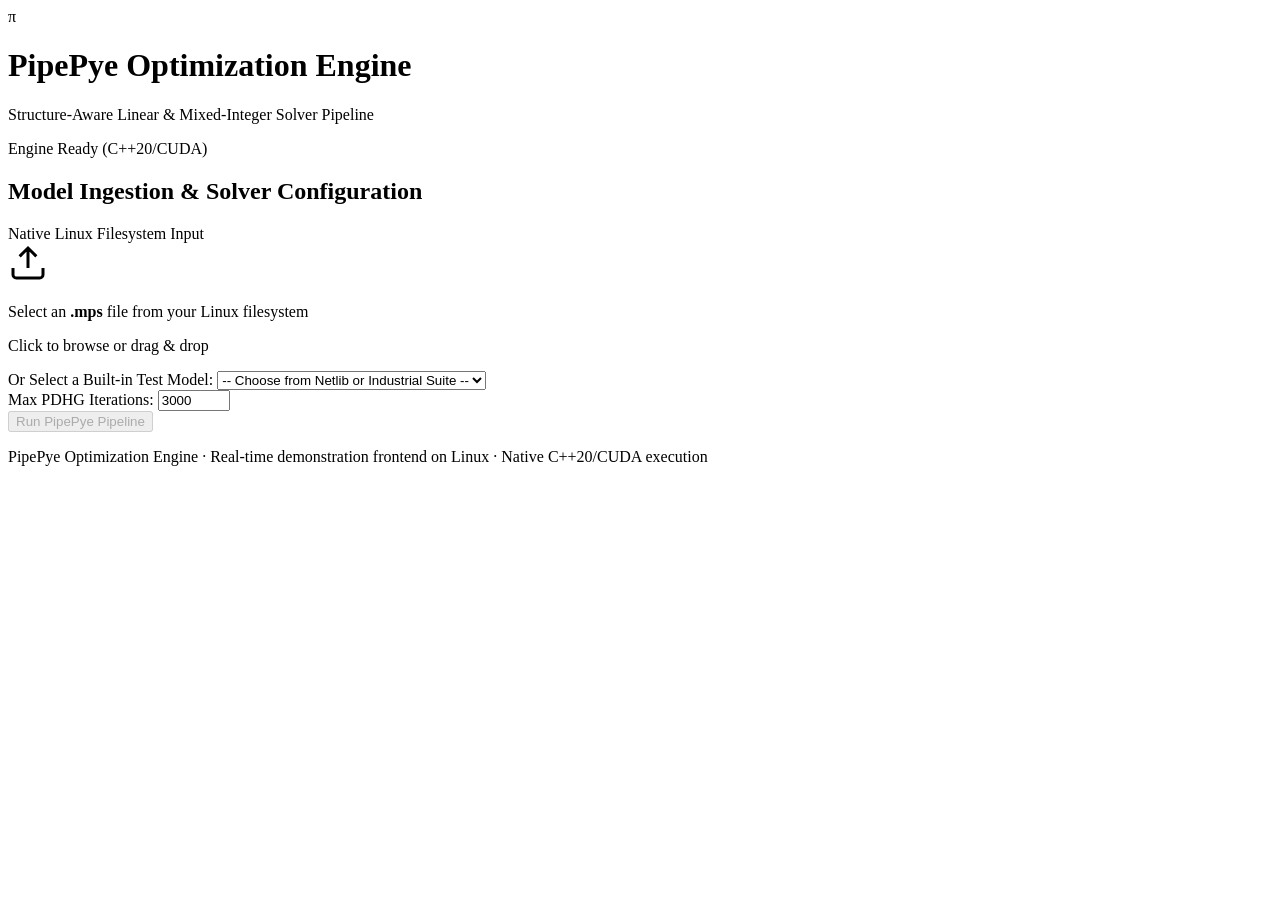
==== dashboard/index.html @ 80435244 "Add local demonstration frontend and C++/CUDA pipeline runner" ====
<!DOCTYPE html>
<html lang="en">
<head>
    <meta charset="UTF-8">
    <meta name="viewport" content="width=device-width, initial-scale=1.0">
    <title>PipePye Optimization Engine — Technical Demonstration Dashboard</title>
    <link rel="stylesheet" href="/dashboard.css">
</head>
<body>
    <header class="app-header">
        <div class="header-container">
            <div class="brand">
                <span class="brand-logo">π</span>
                <div>
                    <h1 class="brand-title">PipePye Optimization Engine</h1>
                    <p class="brand-subtitle">Structure-Aware Linear & Mixed-Integer Solver Pipeline</p>
                </div>
            </div>
            <div class="header-controls">
                <div class="status-indicator">
                    <span class="status-dot ready" id="system-status-dot"></span>
                    <span id="system-status-text">Engine Ready (C++20/CUDA)</span>
                </div>
            </div>
        </div>
    </header>

    <main class="main-container">
        <!-- Input & Control Section -->
        <section class="card control-card">
            <div class="card-header">
                <h2>Model Ingestion & Solver Configuration</h2>
                <span class="badge">Native Linux Filesystem Input</span>
            </div>
            <div class="card-body">
                <div class="control-grid">
                    <!-- File Selection Area -->
                    <div class="file-drop-zone" id="drop-zone">
                        <input type="file" id="mps-file-input" accept=".mps" style="display: none;">
                        <div class="drop-zone-content" id="drop-zone-prompt">
                            <svg width="40" height="40" viewBox="0 0 24 24" fill="none" stroke="currentColor" stroke-width="1.8">
                                <path d="M21 15v4a2 2 0 0 1-2 2H5a2 2 0 0 1-2-2v-4M17 8l-5-5-5 5M12 3v12"/>
                            </svg>
                            <p class="primary-text">Select an <strong>.mps</strong> file from your Linux filesystem</p>
                            <p class="secondary-text">Click to browse or drag & drop</p>
                        </div>
                        <div class="selected-file-info" id="selected-file-info" style="display: none;">
                            <span class="file-icon">📄</span>
                            <span class="file-name" id="selected-file-name">None</span>
                            <span class="file-size" id="selected-file-size">0 KB</span>
                            <button class="btn-text" id="btn-clear-file">Change</button>
                        </div>
                    </div>

                    <!-- Preset Samples & Solver Controls -->
                    <div class="controls-side">
                        <div class="form-group">
                            <label for="sample-select">Or Select a Built-in Test Model:</label>
                            <select id="sample-select">
                                <option value="">-- Choose from Netlib or Industrial Suite --</option>
                            </select>
                        </div>

                        <div class="form-group row-group">
                            <div>
                                <label for="max-iters">Max PDHG Iterations:</label>
                                <input type="number" id="max-iters" value="3000" min="100" max="20000" step="100">
                            </div>
                            <div class="action-wrap">
                                <button id="btn-solve" class="btn btn-primary" disabled>
                                    <span class="btn-spinner" id="btn-spinner" style="display: none;"></span>
                                    Run PipePye Pipeline
                                </button>
                            </div>
                        </div>
                    </div>
                </div>

                <!-- Execution Progress Log Bar -->
                <div class="execution-progress" id="execution-progress" style="display: none;">
                    <div class="progress-bar-container">
                        <div class="progress-bar-fill" id="progress-bar-fill"></div>
                    </div>
                    <div class="progress-steps" id="progress-steps">
                        <span class="step-label active" id="step-ingest">Ingestion</span>
                        <span class="step-label" id="step-prep">Presolve & Scaling</span>
                        <span class="step-label" id="step-struct">Structural Prediction</span>
                        <span class="step-label" id="step-solve">Core Solvers</span>
                        <span class="step-label" id="step-verify">Solution Verification</span>
                    </div>
                </div>
            </div>
        </section>

        <!-- Error Container -->
        <div id="error-container" class="alert alert-error" style="display: none;"></div>

        <!-- Results View (Hidden until execution completes) -->
        <div id="results-view" style="display: none;">

            <!-- Executive Summary Banner -->
            <section class="card summary-banner">
                <div class="summary-grid">
                    <div class="summary-item">
                        <span class="summary-label">Model Name</span>
                        <span class="summary-value" id="res-model-name">-</span>
                        <span class="summary-sub" id="res-parse-time">Parse: 0.0 ms</span>
                    </div>
                    <div class="summary-item">
                        <span class="summary-label">Pre-Registered Prediction</span>
                        <span class="summary-value" id="res-predicted-engine">-</span>
                        <span class="summary-sub" id="res-prediction-rationale">-</span>
                    </div>
                    <div class="summary-item">
                        <span class="summary-label">Empirical Winner</span>
                        <span class="summary-value highlight" id="res-winner-engine">-</span>
                        <span class="summary-sub" id="res-winner-time">Time: - ms</span>
                    </div>
                    <div class="summary-item">
                        <span class="summary-label">Structural Hypothesis</span>
                        <span class="badge badge-outcome" id="res-prediction-badge">-</span>
                        <span class="summary-sub" id="res-verif-badge">Verification: -</span>
                    </div>
                    <div class="summary-item">
                        <span class="summary-label">Optimal Objective</span>
                        <span class="summary-value mono" id="res-best-obj">-</span>
                        <span class="summary-sub" id="res-obj-status">Consistent</span>
                    </div>
                </div>
            </section>

            <!-- Grid Layout for Solver Phases -->
            <div class="two-column-grid">

                <!-- Phase 1: Sparse Representation & Core Memory -->
                <section class="card">
                    <div class="card-header">
                        <h3>Phase 1: Sparse Representation & Storage</h3>
                        <span class="tag">Raw Matrix Topology</span>
                    </div>
                    <div class="card-body">
                        <table class="data-table">
                            <tbody>
                                <tr><td>Dimensions $(m \times n)$</td><td class="mono font-bold" id="p1-dims">-</td></tr>
                                <tr><td>Nonzeros (NNZ)</td><td class="mono" id="p1-nnz">-</td></tr>
                                <tr><td>Matrix Density $(\rho)$</td><td class="mono" id="p1-density">-</td></tr>
                                <tr><td>Variables Breakdown</td><td id="p1-vars">-</td></tr>
                                <tr><td>Constraint Senses</td><td id="p1-senses">-</td></tr>
                                <tr><td>COO Buffer Footprint</td><td class="mono" id="p1-coo-mem">-</td></tr>
                                <tr><td>CSR Matrix Footprint</td><td class="mono" id="p1-csr-mem">-</td></tr>
                                <tr><td>CSC Matrix Footprint</td><td class="mono" id="p1-csc-mem">-</td></tr>
                                <tr><td>SpMV Kernel Selection</td><td class="highlight-text" id="p1-spmv-suit">-</td></tr>
                            </tbody>
                        </table>
                    </div>
                </section>

                <!-- Phase 2: Presolve & Scaling -->
                <section class="card">
                    <div class="card-header">
                        <h3>Phase 2: Presolve & Ruiz Scaling</h3>
                        <span class="tag">Preconditioning Pipeline</span>
                    </div>
                    <div class="card-body">
                        <table class="data-table">
                            <thead>
                                <tr>
                                    <th>Metric</th>
                                    <th>Raw Model</th>
                                    <th>Prepared</th>
                                    <th>Reduction</th>
                                </tr>
                            </thead>
                            <tbody>
                                <tr>
                                    <td>Rows $(m)$</td>
                                    <td class="mono" id="p2-raw-rows">-</td>
                                    <td class="mono" id="p2-prep-rows">-</td>
                                    <td class="mono text-green" id="p2-rows-red">-</td>
                                </tr>
                                <tr>
                                    <td>Columns $(n)$</td>
                                    <td class="mono" id="p2-raw-cols">-</td>
                                    <td class="mono" id="p2-prep-cols">-</td>
                                    <td class="mono text-green" id="p2-cols-red">-</td>
                                </tr>
                                <tr>
                                    <td>Nonzeros (NNZ)</td>
                                    <td class="mono" id="p2-raw-nnz">-</td>
                                    <td class="mono" id="p2-prep-nnz">-</td>
                                    <td class="mono text-green" id="p2-nnz-red">-</td>
                                </tr>
                                <tr>
                                    <td>Density $(\rho)$</td>
                                    <td class="mono" id="p2-raw-density">-</td>
                                    <td class="mono" id="p2-prep-density">-</td>
                                    <td class="mono" id="p2-density-change">-</td>
                                </tr>
                            </tbody>
                        </table>
                        <div class="callout mt-3">
                            <div class="callout-row">
                                <span class="label">Dynamic Range Compression:</span>
                                <span class="mono" id="p2-dynamic-range">-</span>
                            </div>
                            <div class="callout-row">
                                <span class="label">Equilibration Method:</span>
                                <span id="p2-scaling-method">Ruiz Equilibration (L-inf)</span>
                            </div>
                            <div class="callout-row">
                                <span class="label">Preparation Latency:</span>
                                <span class="mono" id="p2-prep-time">- ms</span>
                            </div>
                        </div>
                    </div>
                </section>

            </div>

            <!-- Phase 5: Structure & Pre-Registered Recommendation -->
            <section class="card">
                <div class="card-header">
                    <h3>Phase 5: Structural Moments & Algorithmic Selection</h3>
                    <span class="tag">Graph & Matrix Invariants</span>
                </div>
                <div class="card-body">
                    <div class="metrics-row">
                        <div class="metric-card">
                            <span class="metric-title">Staircase Score</span>
                            <span class="metric-val" id="p5-staircase">-</span>
                            <span class="metric-desc">Multi-period time coupling</span>
                        </div>
                        <div class="metric-card">
                            <span class="metric-title">Row Gini Index</span>
                            <span class="metric-val" id="p5-row-gini">-</span>
                            <span class="metric-desc">Degree imbalance / Hub rows</span>
                        </div>
                        <div class="metric-card">
                            <span class="metric-title">Row Degree (Max / Avg)</span>
                            <span class="metric-val" id="p5-row-degree">-</span>
                            <span class="metric-desc">Nonzeros per row constraint</span>
                        </div>
                        <div class="metric-card">
                            <span class="metric-title">Half-Bandwidth</span>
                            <span class="metric-val" id="p5-bandwidth">-</span>
                            <span class="metric-desc">Diagonal profile envelope</span>
                        </div>
                        <div class="metric-card">
                            <span class="metric-title">Integrality Ratio</span>
                            <span class="metric-val" id="p5-integrality">-</span>
                            <span class="metric-desc">Discrete variables ratio</span>
                        </div>
                    </div>
                    <div class="prediction-box mt-3">
                        <div class="prediction-header">
                            <strong>Pre-Registered Solver Recommendation:</strong>
                            <span class="badge badge-info" id="p5-rec-badge">-</span>
                        </div>
                        <p class="prediction-rationale-text" id="p5-rec-rationale">-</p>
                    </div>
                </div>
            </section>

            <!-- Phase 3: First-Order PDHG Convergence & Execution -->
            <section class="card">
                <div class="card-header">
                    <h3>Phase 3: First-Order PDHG Solvers (CPU & GPU)</h3>
                    <span class="tag">Iteration Convergence</span>
                </div>
                <div class="card-body">
                    <div class="pdhg-layout">
                        <!-- Table comparison -->
                        <div class="pdhg-table-wrap">
                            <table class="data-table">
                                <thead>
                                    <tr>
                                        <th>Backend</th>
                                        <th>Status</th>
                                        <th>Objective</th>
                                        <th>Iters</th>
                                        <th>Primal Res</th>
                                        <th>Dual Res</th>
                                        <th>Time</th>
                                    </tr>
                                </thead>
                                <tbody>
                                    <tr>
                                        <td><strong>CPU (Baseline)</strong></td>
                                        <td><span class="badge" id="pdhg-cpu-status">-</span></td>
                                        <td class="mono" id="pdhg-cpu-obj">-</td>
                                        <td class="mono" id="pdhg-cpu-iters">-</td>
                                        <td class="mono" id="pdhg-cpu-pres">-</td>
                                        <td class="mono" id="pdhg-cpu-dres">-</td>
                                        <td class="mono" id="pdhg-cpu-time">- ms</td>
                                    </tr>
                                    <tr>
                                        <td><strong>CUDA (GPU VRAM)</strong></td>
                                        <td><span class="badge" id="pdhg-gpu-status">-</span></td>
                                        <td class="mono" id="pdhg-gpu-obj">-</td>
                                        <td class="mono" id="pdhg-gpu-iters">-</td>
                                        <td class="mono" id="pdhg-gpu-pres">-</td>
                                        <td class="mono" id="pdhg-gpu-dres">-</td>
                                        <td class="mono" id="pdhg-gpu-time">- ms</td>
                                    </tr>
                                </tbody>
                            </table>
                            <div class="gpu-timing-breakdown mt-2" id="gpu-timing-box" style="display: none;">
                                <span class="timing-chip" id="chip-h2d">H2D: 0.0 ms</span>
                                <span class="timing-chip" id="chip-pure">Kernel: 0.0 ms</span>
                                <span class="timing-chip" id="chip-d2h">D2H: 0.0 ms</span>
                            </div>
                        </div>

                        <!-- Real Convergence Chart Container (SVG) -->
                        <div class="chart-container">
                            <div class="chart-header">
                                <span class="chart-title">Residual Convergence History ($\log_{10}$ Norm)</span>
                                <div class="chart-legend">
                                    <span class="legend-item"><span class="legend-dot color-primal"></span> Primal Residual</span>
                                    <span class="legend-item"><span class="legend-dot color-dual"></span> Dual Residual</span>
                                </div>
                            </div>
                            <div class="svg-chart-wrapper" id="svg-chart-wrapper">
                                <svg id="convergence-svg" width="100%" height="220" viewBox="0 0 500 220" preserveAspectRatio="none">
                                    <!-- Axes and dynamic polylines rendered via dashboard.js -->
                                </svg>
                            </div>
                        </div>
                    </div>
                </div>
            </section>

            <!-- Phase 4 & Phase 5: Simplex, Crossover, & MILP Warm-Start -->
            <div class="two-column-grid">

                <!-- Phase 4: Dual Revised Simplex & Crossover -->
                <section class="card">
                    <div class="card-header">
                        <h3>Phase 4: Dual Revised Simplex & Crossover</h3>
                        <span class="tag">High-Accuracy Simplex</span>
                    </div>
                    <div class="card-body">
                        <h4>Dual Revised Simplex Engine</h4>
                        <table class="data-table">
                            <tbody>
                                <tr><td>Status</td><td><span class="badge" id="ds-status">-</span></td></tr>
                                <tr><td>Objective Value</td><td class="mono font-bold" id="ds-obj">-</td></tr>
                                <tr><td>Simplex Iterations (Pivots)</td><td class="mono" id="ds-pivots">-</td></tr>
                                <tr><td>Bound Flips (Harris Ratio)</td><td class="mono" id="ds-bound-flips">-</td></tr>
                                <tr><td>LU Factorizations</td><td class="mono" id="ds-factorizations">-</td></tr>
                                <tr><td>Product Form (PFI) Eta Updates</td><td class="mono" id="ds-eta-updates">-</td></tr>
                                <tr><td>FTRAN / BTRAN Solves</td><td class="mono" id="ds-tran-counts">-</td></tr>
                                <tr><td>Total Solve Time</td><td class="mono" id="ds-time">- ms</td></tr>
                            </tbody>
                        </table>

                        <h4 class="mt-3">PDHG → Simplex Basis Crossover</h4>
                        <table class="data-table">
                            <tbody>
                                <tr><td>Crossover Succeeded</td><td><span class="badge" id="co-status">-</span></td></tr>
                                <tr><td>Active Bounds Detected</td><td class="mono" id="co-bounds">-</td></tr>
                                <tr><td>Crashed Basis Partition</td><td class="mono" id="co-partition">-</td></tr>
                                <tr><td>Simplex Clean-up Pivots</td><td class="mono" id="co-pivots">-</td></tr>
                                <tr><td>Total Crossover Latency</td><td class="mono" id="co-time">- ms</td></tr>
                                <tr><td>Final Vertex Objective</td><td class="mono font-bold" id="co-obj">-</td></tr>
                            </tbody>
                        </table>
                    </div>
                </section>

                <!-- Phase 5: MILP Branch-and-Bound (Warm vs Cold Start) -->
                <section class="card" id="card-milp">
                    <div class="card-header">
                        <h3>Phase 5: MILP Branch-and-Bound Ablation</h3>
                        <span class="tag" id="milp-tag">Combinatorial Search</span>
                    </div>
                    <div class="card-body">
                        <div id="milp-not-applicable" class="milp-placeholder" style="display: none;">
                            <p>This model is a pure Continuous Linear Program (0 discrete/binary variables).</p>
                            <p class="secondary-text">Select an industrial MILP (e.g. Case C Refinery Scheduling or Case D Unit Commitment) to evaluate the warm-start pivot reduction ablation.</p>
                        </div>

                        <div id="milp-applicable">
                            <table class="data-table">
                                <thead>
                                    <tr>
                                        <th>Search Strategy</th>
                                        <th>Simplex Pivots</th>
                                        <th>Nodes Explored</th>
                                        <th>Total Time</th>
                                    </tr>
                                </thead>
                                <tbody>
                                    <tr class="highlight-row">
                                        <td><strong>Dual Warm-Start (PipePye)</strong></td>
                                        <td class="mono font-bold text-green" id="milp-warm-pivots">-</td>
                                        <td class="mono" id="milp-warm-nodes">-</td>
                                        <td class="mono" id="milp-warm-time">- ms</td>
                                    </tr>
                                    <tr>
                                        <td><strong>Cold-Start Baseline</strong></td>
                                        <td class="mono" id="milp-cold-pivots">-</td>
                                        <td class="mono" id="milp-cold-nodes">-</td>
                                        <td class="mono" id="milp-cold-time">- ms</td>
                                    </tr>
                                </tbody>
                            </table>

                            <div class="pivot-reduction-badge mt-3">
                                <span class="badge-label">Empirical Pivot Reduction:</span>
                                <span class="badge-value text-green font-bold" id="milp-reduction-pct">- %</span>
                            </div>

                            <div class="callout mt-2">
                                <div class="callout-row">
                                    <span class="label">Best Integer Incumbent Objective:</span>
                                    <span class="mono font-bold" id="milp-best-obj">-</span>
                                </div>
                            </div>
                        </div>
                    </div>
                </section>

            </div>

            <!-- Independent Solution Verification Audit -->
            <section class="card">
                <div class="card-header">
                    <h3>Independent Solution Verification</h3>
                    <span class="tag">Audited Against Original Model</span>
                </div>
                <div class="card-body">
                    <div class="verification-grid">
                        <div class="verif-card">
                            <span class="verif-title">Audited Engine</span>
                            <span class="verif-val mono font-bold" id="verif-engine">-</span>
                        </div>
                        <div class="verif-card">
                            <span class="verif-title">Feasibility Audit</span>
                            <span class="verif-val badge" id="verif-feas-badge">-</span>
                        </div>
                        <div class="verif-card">
                            <span class="verif-title">Max Variable Bound Violation</span>
                            <span class="verif-val mono" id="verif-bound-viol">-</span>
                        </div>
                        <div class="verif-card">
                            <span class="verif-title">Max Constraint Violation</span>
                            <span class="verif-val mono" id="verif-row-viol">-</span>
                        </div>
                        <div class="verif-card">
                            <span class="verif-title">Objective Mismatch</span>
                            <span class="verif-val mono" id="verif-obj-mismatch">-</span>
                        </div>
                    </div>
                </div>
            </section>

        </div>
    </main>

    <footer class="app-footer">
        <p>PipePye Optimization Engine &middot; Real-time demonstration frontend on Linux &middot; Native C++20/CUDA execution</p>
    </footer>

    <script src="/dashboard.js"></script>
</body>
</html>
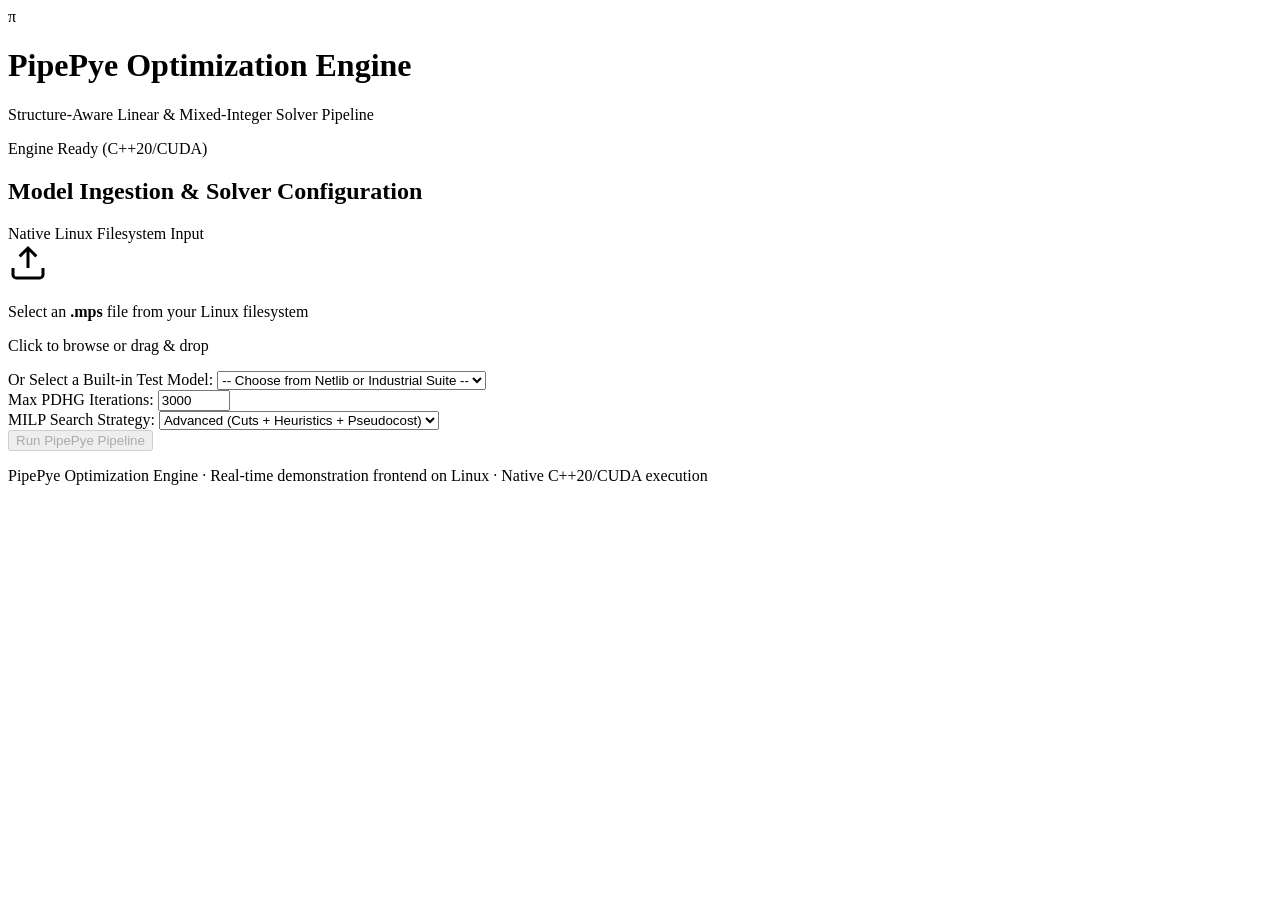
==== commit f6b5e062: "feat(dashboard): support Phase 7 advanced branch-and-bound MILP solver, Gomory cuts, heuristics, and" ====
--- a/dashboard/index.html
+++ b/dashboard/index.html
@@ -62,11 +62,23 @@
                         </div>
 
                         <div class="form-group row-group">
-                            <div>
+                            <div style="flex: 1; min-width: 130px;">
                                 <label for="max-iters">Max PDHG Iterations:</label>
                                 <input type="number" id="max-iters" value="3000" min="100" max="20000" step="100">
                             </div>
-                            <div class="action-wrap">
+                            <div style="flex: 1.5; min-width: 200px;">
+                                <label for="milp-strategy-select">MILP Search Strategy:</label>
+                                <select id="milp-strategy-select">
+                                    <option value="advanced" selected>Advanced (Cuts + Heuristics + Pseudocost)</option>
+                                    <option value="default">Best-Bound (Standard)</option>
+                                    <option value="cuts">Gomory Cuts Only</option>
+                                    <option value="heuristics">Primal Heuristics Only</option>
+                                    <option value="pseudocost">Pseudocost Branching</option>
+                                    <option value="depth_first">Depth-First Search (LIFO)</option>
+                                    <option value="cold">Cold-Start Baseline</option>
+                                </select>
+                            </div>
+                            <div class="action-wrap" style="flex: 1.2; min-width: 180px;">
                                 <button id="btn-solve" class="btn btn-primary" disabled>
                                     <span class="btn-spinner" id="btn-spinner" style="display: none;"></span>
                                     Run PipePye Pipeline
@@ -125,6 +137,11 @@
                         <span class="summary-label">Optimal Objective</span>
                         <span class="summary-value mono" id="res-best-obj">-</span>
                         <span class="summary-sub" id="res-obj-status">Consistent</span>
+                    </div>
+                    <div class="summary-item">
+                        <span class="summary-label">HiGHS-1.8.1 Reference</span>
+                        <span class="summary-value" id="res-highs-status">-</span>
+                        <span class="summary-sub" id="res-highs-gap">Discrepancy: -</span>
                     </div>
                 </div>
             </section>
@@ -368,16 +385,16 @@
                     </div>
                 </section>
 
-                <!-- Phase 5: MILP Branch-and-Bound (Warm vs Cold Start) -->
+                <!-- Phase 7: MILP Branch-and-Bound (Warm vs Cold Start, Cuts & Heuristics) -->
                 <section class="card" id="card-milp">
                     <div class="card-header">
-                        <h3>Phase 5: MILP Branch-and-Bound Ablation</h3>
-                        <span class="tag" id="milp-tag">Combinatorial Search</span>
+                        <h3 id="milp-card-title">Phase 7: Advanced Branch-and-Bound MILP Solver</h3>
+                        <span class="tag" id="milp-tag">Branch &amp; Cut</span>
                     </div>
                     <div class="card-body">
                         <div id="milp-not-applicable" class="milp-placeholder" style="display: none;">
                             <p>This model is a pure Continuous Linear Program (0 discrete/binary variables).</p>
-                            <p class="secondary-text">Select an industrial MILP (e.g. Case C Refinery Scheduling or Case D Unit Commitment) to evaluate the warm-start pivot reduction ablation.</p>
+                            <p class="secondary-text">Select an industrial MILP (e.g. Case C Refinery Scheduling or Case D Unit Commitment) to evaluate the branch-and-cut solver and warm-start ablation.</p>
                         </div>
 
                         <div id="milp-applicable">
@@ -392,7 +409,7 @@
                                 </thead>
                                 <tbody>
                                     <tr class="highlight-row">
-                                        <td><strong>Dual Warm-Start (PipePye)</strong></td>
+                                        <td><strong id="milp-warm-label">Dual Warm-Start (PipePye)</strong></td>
                                         <td class="mono font-bold text-green" id="milp-warm-pivots">-</td>
                                         <td class="mono" id="milp-warm-nodes">-</td>
                                         <td class="mono" id="milp-warm-time">- ms</td>
@@ -411,17 +428,183 @@
                                 <span class="badge-value text-green font-bold" id="milp-reduction-pct">- %</span>
                             </div>
 
+                            <!-- Phase 7 Telemetry Grid -->
+                            <div class="milp-telemetry-grid mt-3">
+                                <div class="telemetry-box">
+                                    <span class="telemetry-label">Active / Peak Tree Size</span>
+                                    <span class="telemetry-val mono" id="milp-tree-stats">- / -</span>
+                                </div>
+                                <div class="telemetry-box">
+                                    <span class="telemetry-label">Throughput</span>
+                                    <span class="telemetry-val mono text-primary" id="milp-nodes-sec">- nodes/s</span>
+                                </div>
+                                <div class="telemetry-box">
+                                    <span class="telemetry-label">Root Gomory Cuts</span>
+                                    <span class="telemetry-val mono text-green" id="milp-cuts-added">-</span>
+                                </div>
+                                <div class="telemetry-box">
+                                    <span class="telemetry-label">Primal Heuristics</span>
+                                    <span class="telemetry-val mono text-primary" id="milp-heuristics-count">-</span>
+                                </div>
+                                <div class="telemetry-box">
+                                    <span class="telemetry-label">Optimality Gap</span>
+                                    <span class="telemetry-val mono font-bold" id="milp-gap">-</span>
+                                </div>
+                                <div class="telemetry-box">
+                                    <span class="telemetry-label">Best Bound</span>
+                                    <span class="telemetry-val mono" id="milp-best-bound">-</span>
+                                </div>
+                            </div>
+
+                            <table class="data-table mt-3">
+                                <tbody>
+                                    <tr><td>Pruning Breakdown</td><td class="mono" id="milp-pruned-breakdown">-</td></tr>
+                                    <tr><td>Root Bound After Cuts</td><td class="mono" id="milp-root-bound-cuts">-</td></tr>
+                                    <tr><td>Time to First Incumbent</td><td class="mono" id="milp-time-incumbent">-</td></tr>
+                                    <tr><td>Time to 10% / 1% / 0.1% Gap</td><td class="mono" id="milp-milestones">-</td></tr>
+                                    <tr><td>Timing Breakdown (Cuts / Heuristics / Relax)</td><td class="mono" id="milp-timing-breakdown">-</td></tr>
+                                </tbody>
+                            </table>
+
                             <div class="callout mt-2">
                                 <div class="callout-row">
                                     <span class="label">Best Integer Incumbent Objective:</span>
                                     <span class="mono font-bold" id="milp-best-obj">-</span>
                                 </div>
                             </div>
+
+                            <!-- Gap Progression Table / History -->
+                            <div id="milp-gap-history-section" class="mt-3" style="display: none;">
+                                <h4 style="font-size: 0.85rem; color: var(--text-secondary); margin-bottom: 0.4rem;">Branch-and-Bound Incumbent &amp; Gap Milestones</h4>
+                                <div style="max-height: 140px; overflow-y: auto;">
+                                    <table class="data-table" style="font-size: 0.8rem;">
+                                        <thead>
+                                            <tr>
+                                                <th>Node #</th>
+                                                <th>Time (ms)</th>
+                                                <th>Dual Bound</th>
+                                                <th>Incumbent Obj</th>
+                                                <th>MIP Gap</th>
+                                            </tr>
+                                        </thead>
+                                        <tbody id="milp-gap-history-body">
+                                        </tbody>
+                                    </table>
+                                </div>
+                            </div>
                         </div>
                     </div>
                 </section>
 
             </div>
+
+            <!-- Phase 6: HiGHS-1.8.1 Benchmark Verification & Formulation Provenance -->
+            <section class="card" id="card-phase6">
+                <div class="card-header">
+                    <h3>Phase 6: HiGHS-1.8.1 Independent Reference Verification & Literature Provenance</h3>
+                    <span class="tag" id="phase6-tag">Certified Reference Benchmark</span>
+                </div>
+                <div class="card-body">
+                    <!-- If reference available -->
+                    <div id="phase6-applicable" class="two-column-grid">
+                        <!-- HiGHS Comparison Table -->
+                        <div class="card-sub-column">
+                            <div class="sub-header-row mb-2">
+                                <h4>HiGHS-1.8.1 Reference vs. PipePye Solver</h4>
+                                <span class="badge" id="highs-cert-badge">Certified Match</span>
+                            </div>
+                            <table class="data-table">
+                                <thead>
+                                    <tr>
+                                        <th>Metric</th>
+                                        <th>PipePye Engine</th>
+                                        <th>HiGHS-1.8.1 Reference</th>
+                                    </tr>
+                                </thead>
+                                <tbody>
+                                    <tr>
+                                        <td>Model Status</td>
+                                        <td class="mono font-bold" id="comp-pipepye-status">-</td>
+                                        <td class="mono font-bold" id="comp-highs-status">-</td>
+                                    </tr>
+                                    <tr>
+                                        <td>Objective Value</td>
+                                        <td class="mono font-bold" id="comp-pipepye-obj">-</td>
+                                        <td class="mono font-bold" id="comp-highs-obj">-</td>
+                                    </tr>
+                                    <tr>
+                                        <td>Relative Discrepancy</td>
+                                        <td colspan="2" class="mono text-green font-bold" id="comp-rel-gap">-</td>
+                                    </tr>
+                                    <tr>
+                                        <td>Simplex Pivots / Iterations</td>
+                                        <td class="mono" id="comp-pipepye-pivots">-</td>
+                                        <td class="mono" id="comp-highs-iters">-</td>
+                                    </tr>
+                                    <tr>
+                                        <td>Branch & Bound Nodes</td>
+                                        <td class="mono" id="comp-pipepye-nodes">-</td>
+                                        <td class="mono" id="comp-highs-nodes">-</td>
+                                    </tr>
+                                    <tr>
+                                        <td>Solve Runtime</td>
+                                        <td class="mono" id="comp-pipepye-time">-</td>
+                                        <td class="mono" id="comp-highs-time">-</td>
+                                    </tr>
+                                </tbody>
+                            </table>
+                        </div>
+
+                        <!-- Industrial Provenance & Formulation Specs -->
+                        <div class="card-sub-column">
+                            <div class="sub-header-row mb-2">
+                                <h4>Industrial Formulation & Academic Provenance</h4>
+                                <span class="badge badge-info" id="prov-form-class">Formulation</span>
+                            </div>
+                            <div class="provenance-details">
+                                <div class="prov-item mb-2">
+                                    <span class="prov-label">Industrial Domain:</span>
+                                    <span class="prov-value font-bold" id="prov-category">-</span>
+                                </div>
+                                <div class="prov-item mb-2">
+                                    <span class="prov-label">Literature Provenance:</span>
+                                    <span class="prov-value font-italic" id="prov-benchmark">-</span>
+                                </div>
+                                <div class="prov-item mb-2">
+                                    <span class="prov-label">Mathematical Structure:</span>
+                                    <span class="prov-value" id="prov-structure">-</span>
+                                </div>
+                                <div class="prov-item mb-2">
+                                    <span class="prov-label">Matrix Coefficient Ranges:</span>
+                                    <span class="prov-value mono" id="prov-ranges">-</span>
+                                </div>
+                                <div class="prov-actions mt-3">
+                                    <button class="btn btn-secondary btn-sm" id="btn-toggle-formulation">
+                                        📄 View Complete Mathematical Formulation (LaTeX / Markdown)
+                                    </button>
+                                </div>
+                            </div>
+                        </div>
+                    </div>
+
+                    <!-- If no reference available (e.g. Netlib / general test) -->
+                    <div id="phase6-placeholder" class="milp-placeholder" style="display: none;">
+                        <p>Standard Test Model (Netlib / Unit Test Suite).</p>
+                        <p class="secondary-text">Independent solution verification is verified below against original constraints. Select any Phase 6 Industrial Workload (Case A Crude Blending, Case B Multi-Period Planning, Case C Refinery Scheduling, or Case D Unit Commitment) to evaluate certified HiGHS-1.8.1 comparison metrics.</p>
+                    </div>
+
+                    <!-- Expandable Formulation Drawer -->
+                    <div id="formulation-drawer" class="formulation-drawer mt-3" style="display: none;">
+                        <div class="formulation-drawer-header">
+                            <h4 id="formulation-doc-title">Mathematical Formulation Specification</h4>
+                            <button class="btn-text" id="btn-close-formulation">Close</button>
+                        </div>
+                        <div class="formulation-drawer-content markdown-body" id="formulation-markdown-content">
+                            <!-- Populated dynamically via fetch('/api/formulation?case=...') -->
+                        </div>
+                    </div>
+                </div>
+            </section>
 
             <!-- Independent Solution Verification Audit -->
             <section class="card">
